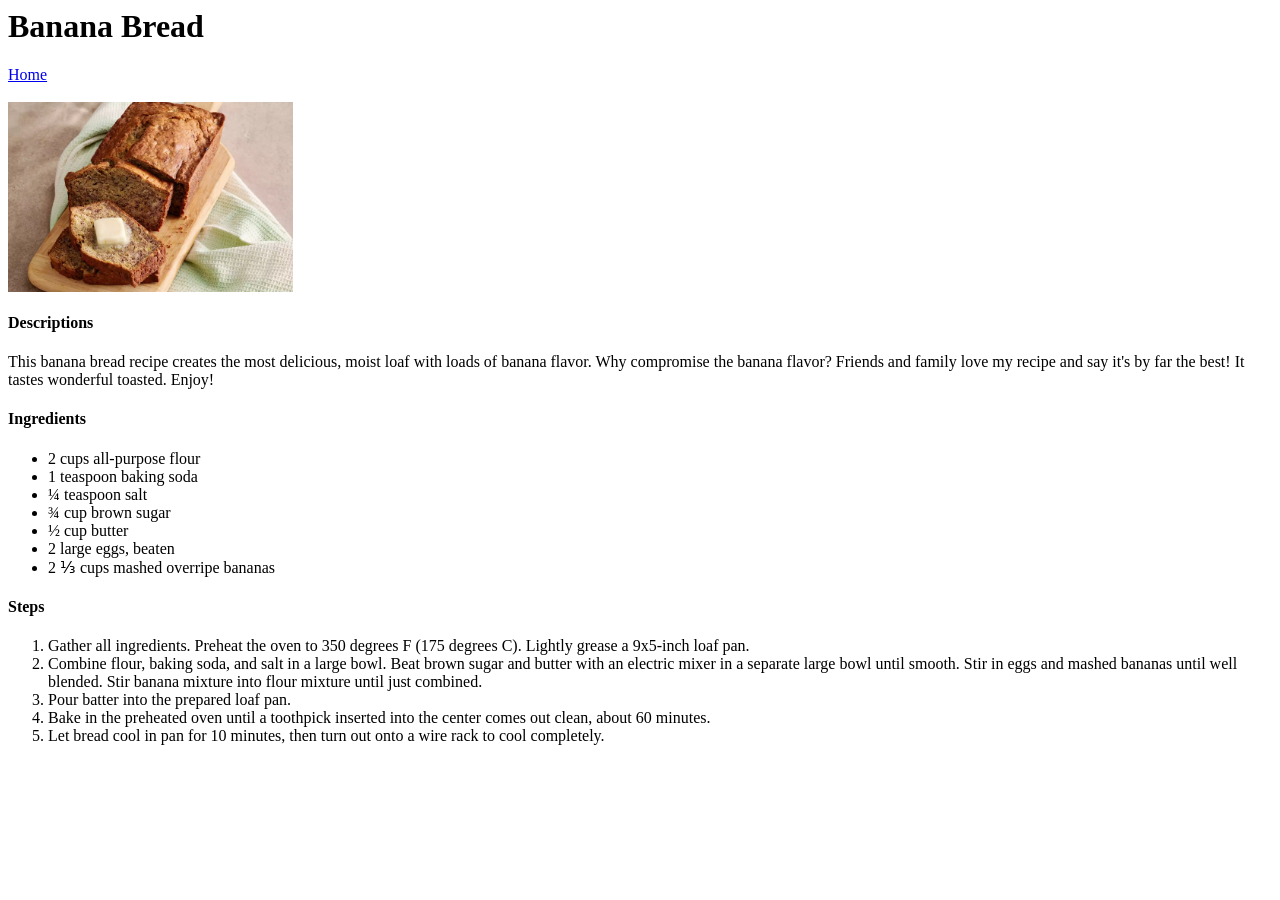
==== recipes/bananabread.html @ 14e60eac "add the index.html and commit the recipe" ====
<DOCTYPE html>
<html>
	<head>
	<title>Banana Bread recipe</title>
	</head>
	<body>
	<h1>Banana Bread</h1>
	<a href="../index.html">Home</a><br><br>
	<img src="bananabread.jpeg" height="190" weight="160">

	<h4>Descriptions</h4>
	<p>This banana bread recipe creates the most delicious, moist loaf with loads of banana flavor. Why compromise the banana flavor? Friends and family love my recipe and say it's by far the best! It tastes wonderful toasted. Enjoy!</p>

	<h4>Ingredients</h4>
	  <ul>
		<li>2 cups all-purpose flour</li>
		<li>1 teaspoon baking soda</li>
		<li>¼ teaspoon salt</li>
		<li>¾ cup brown sugar</li>
		<li>½ cup butter</li>
		<li>2 large eggs, beaten</li>
		<li>2 ⅓ cups mashed overripe bananas</li>
	  </ul>

	<h4>Steps</h4>
	  <ol>
		<li>Gather all ingredients. Preheat the oven to 350 degrees F (175 degrees C). Lightly grease a 9x5-inch loaf pan.</li>
		<li>Combine flour, baking soda, and salt in a large bowl. Beat brown sugar and butter with an electric mixer in a separate large bowl until smooth. Stir in eggs and mashed bananas until well blended. Stir banana mixture into flour mixture until just combined.</li>
		<li>Pour batter into the prepared loaf pan.</li>
		<li>Bake in the preheated oven until a toothpick inserted into the center comes out clean, about 60 minutes.</li>
		<li>Let bread cool in pan for 10 minutes, then turn out onto a wire rack to cool completely.</li>
	  </ol>
	</body>
</html>
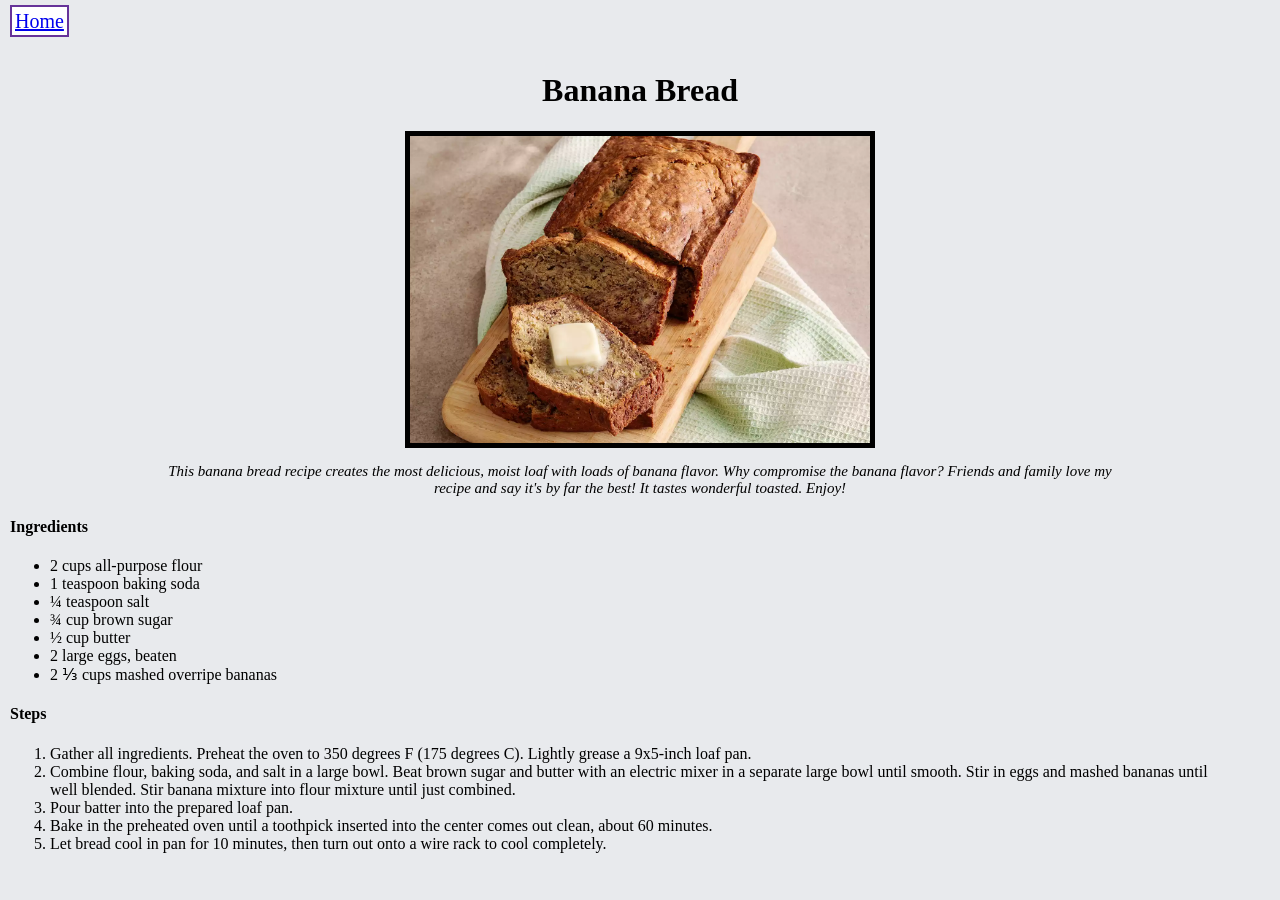
==== commit 71939910: "commit the recipes folder" ====
--- a/recipes/bananabread.html
+++ b/recipes/bananabread.html
@@ -1,17 +1,18 @@
-<DOCTYPE html>
+<!DOCTYPE html>
 <html>
 	<head>
-	<title>Banana Bread recipe</title>
+		<link rel="stylesheet" href="style.css">
+		<title>Banana Bread recipe</title>
 	</head>
 	<body>
-	<h1>Banana Bread</h1>
-	<a href="../index.html">Home</a><br><br>
-	<img src="bananabread.jpeg" height="190" weight="160">
-
-	<h4>Descriptions</h4>
-	<p>This banana bread recipe creates the most delicious, moist loaf with loads of banana flavor. Why compromise the banana flavor? Friends and family love my recipe and say it's by far the best! It tastes wonderful toasted. Enjoy!</p>
-
-	<h4>Ingredients</h4>
+		<a href="../index.html">Home</a><br><br>
+		<h1>Banana Bread</h1>
+		<img src="bananabread.jpeg">
+	<div class="description">
+		<p><em>This banana bread recipe creates the most delicious, moist loaf with loads of banana flavor. Why compromise the banana flavor? Friends and family love my recipe and say it's by far the best! It tastes wonderful toasted. Enjoy!</em></p>
+	</div>
+	<div class="ingredients">
+		<h4>Ingredients</h4>
 	  <ul>
 		<li>2 cups all-purpose flour</li>
 		<li>1 teaspoon baking soda</li>
@@ -21,8 +22,9 @@
 		<li>2 large eggs, beaten</li>
 		<li>2 ⅓ cups mashed overripe bananas</li>
 	  </ul>
-
-	<h4>Steps</h4>
+	</div>
+		<h4>Steps</h4>
+	<div class="steps">
 	  <ol>
 		<li>Gather all ingredients. Preheat the oven to 350 degrees F (175 degrees C). Lightly grease a 9x5-inch loaf pan.</li>
 		<li>Combine flour, baking soda, and salt in a large bowl. Beat brown sugar and butter with an electric mixer in a separate large bowl until smooth. Stir in eggs and mashed bananas until well blended. Stir banana mixture into flour mixture until just combined.</li>
@@ -30,5 +32,6 @@
 		<li>Bake in the preheated oven until a toothpick inserted into the center comes out clean, about 60 minutes.</li>
 		<li>Let bread cool in pan for 10 minutes, then turn out onto a wire rack to cool completely.</li>
 	  </ol>
+	</div>
 	</body>
 </html>
--- a/recipes/style.css
+++ b/recipes/style.css
@@ -0,0 +1,35 @@
+body {
+	font-family: "Times New Roman", Times, serif;
+	margin: 10px;
+	background-color: #e8eaed;
+}
+
+a {	
+	border: 2px solid rebeccapurple;
+	background-color: white;
+	font-size: 20px;
+	padding: 3px;
+	width: 80px;
+	height: 40px;
+}
+
+h1, .description {
+	text-align: center;
+}
+
+img {
+	display: block;
+	border: 5px solid black;
+	height: auto;
+	width: 460px;
+	margin: 0px auto;
+}
+
+.description {
+	margin: 0px 150px;
+	font-size: 15px;
+}
+
+.steps {
+	margin: 0px 60px 0px 0px;
+}
